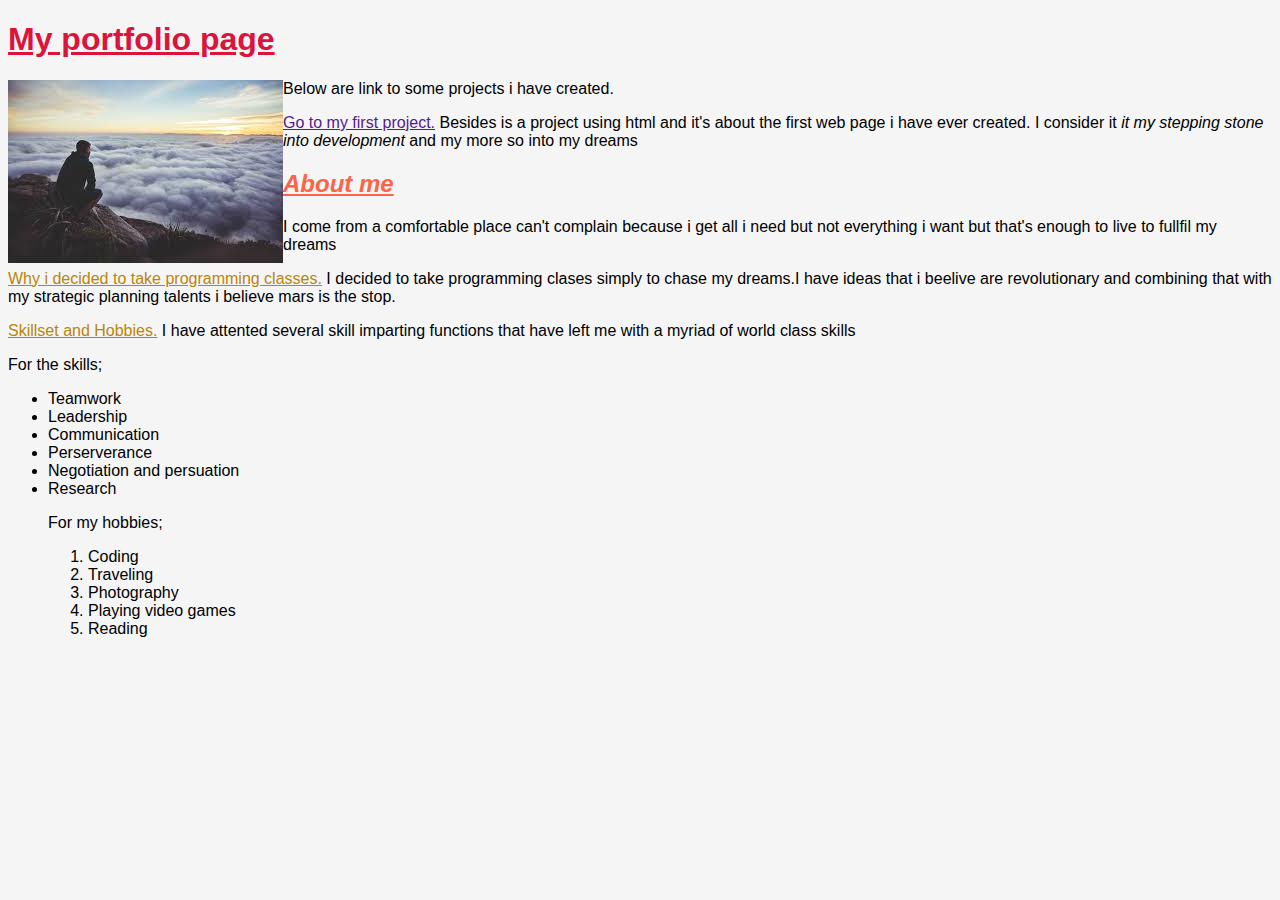
==== index.html @ ae9ab3f2 "Rename first-ip to index.html" ====
<!DOCTYPE html>
<html>
    <head>
        <link rel="stylesheet" href="./css/styles.css" type="text/css">
        <title>
                Jesse Mutua.    
        </title>
    </head>
    <body>
        <h1>
           <u>My portfolio page</u>
        </h1>
            <img src ="visionary.jpeg"  

        
         <h2 style="color: blueviolet;">
                

         </h2>
         <P>
                Below are link to some projects i have created.
         </p>
           <a href=""https://github.com/jessemutua/my-first-webpage.git>Go to my 
                first project.</a>

                Besides is a project using html and it's about the first web page i have ever created.
                I consider it <em>it my stepping stone into development</em> and my more so into my dreams

           <a href=""></a>
       
            <h2 class="important">
                <u>About me</u>
                
            </h2>
            <p div class="me">
                I come from a comfortable place can't complain because i get all 
                i need but not everything i want but that's enough to live to fullfil my dreams
            
            </div>
            </p>
         <p>
            <u style="color: darkgoldenrod;">Why i decided to take programming classes.</u>
                I decided to take programming clases simply to <span style="font-family: 'Trebuchet MS', 'Lucida Sans Unicode', 'Lucida Grande', 'Lucida Sans', Arial, sans-serif;">
                chase my dreams</span>.I have ideas that i beelive are revolutionary
                and combining that with my strategic planning talents i believe
                mars is the stop.
                
         </P>
         <p style="margin-right: auto;"><u style="color: darkgoldenrod;">Skillset and Hobbies.</u>
            I have attented several skill imparting functions that have left me with a myriad of world class
            skills
            <p> 
                For the skills;
                <ul style="text-align: left">
                    <li>Teamwork</li>
                    <li>Leadership</li>
                    <li>Communication</li>
                    <li>Perserverance</li>
                    <li>Negotiation and persuation</li>  
                    <li>Research</li>
                        
            </p>
            <p>
                For my hobbies;
                <ol>
                    <li>Coding</li>
                    <li>Traveling</li>
                    <li>Photography</li>
                    <li>Playing video games</li>
                    <li>Reading</li>
                
                
                </ol>

            </p>
         </p>  
    </body>
</html>
---- css/styles.css ----
h1{
    color: crimson;
}
body{
    background-color: whitesmoke;
    font-family: 'Franklin Gothic Medium', 'Arial Narrow', Arial, sans-serif;
    border: darkred;

}
.important{
    font-style: italic;
    color: tomato;
}
.me{
    font-family: sans-serif;
}
img{
    float: left;
}
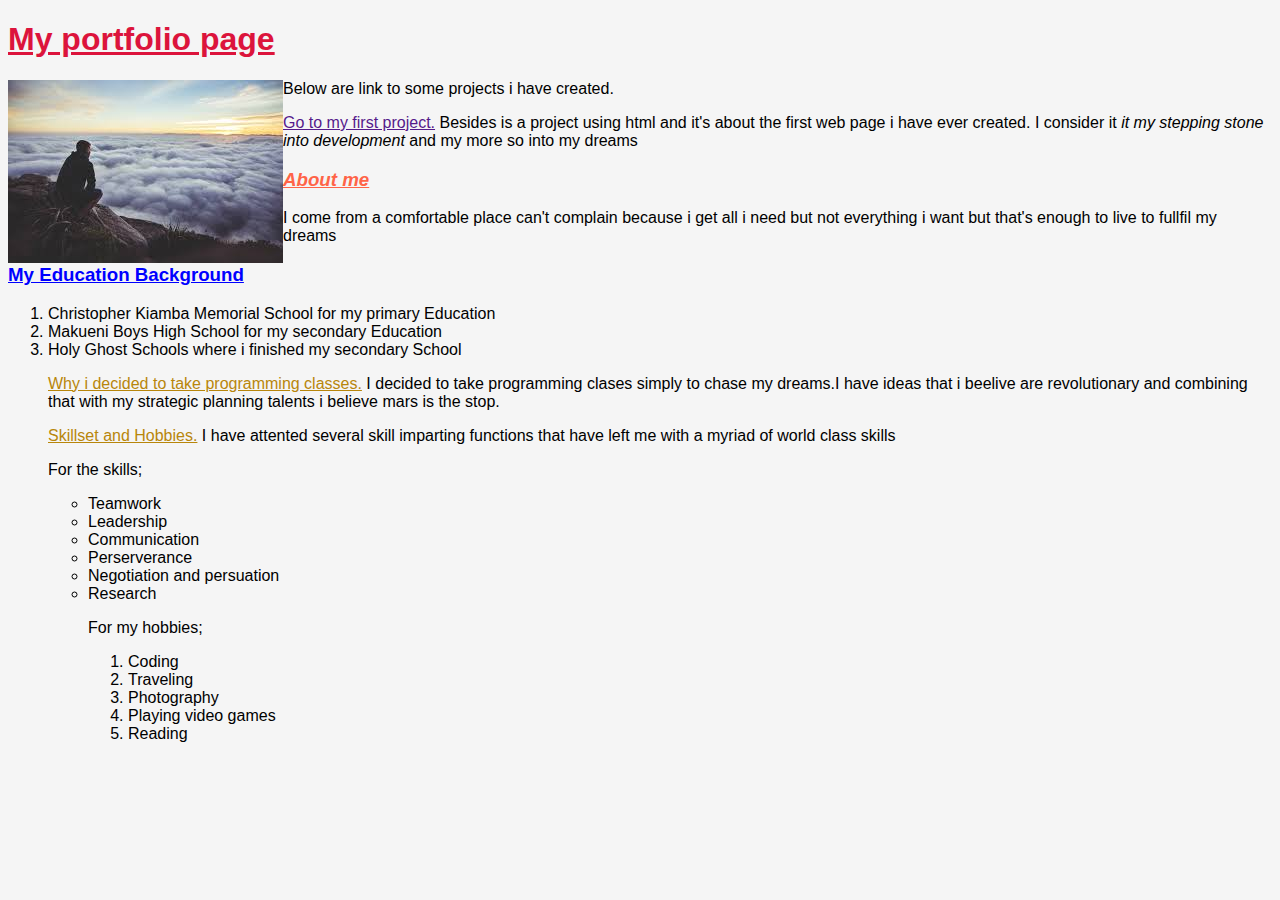
==== commit 7b4ac590: "Modified the html document" ====
--- a/index.html
+++ b/index.html
@@ -13,13 +13,13 @@
             <img src ="visionary.jpeg"  
 
         
-         <h2 style="color: blueviolet;">
+        <h2 style="color: blueviolet;">
                 
 
-         </h2>
-         <P>
+        </h2>
+        <P>
                 Below are link to some projects i have created.
-         </p>
+        </p>
            <a href=""https://github.com/jessemutua/my-first-webpage.git>Go to my 
                 first project.</a>
 
@@ -28,16 +28,26 @@
 
            <a href=""></a>
        
-            <h2 class="important">
+            <h3 class="important">
                 <u>About me</u>
                 
-            </h2>
+            </h3>
             <p div class="me">
                 I come from a comfortable place can't complain because i get all 
                 i need but not everything i want but that's enough to live to fullfil my dreams
             
             </div>
-            </p>
+            <h3 style="color: blue;">
+                <u>My Education Background</u>
+            </h3>                                                                              
+               <ol>
+                  <li>Christopher Kiamba Memorial School for my primary Education</li>
+                  <li>Makueni Boys High School for my secondary Education</li>
+                  <li>Holy Ghost Schools where i finished my secondary School</li>
+               </0l>  
+
+        </p>
+
          <p>
             <u style="color: darkgoldenrod;">Why i decided to take programming classes.</u>
                 I decided to take programming clases simply to <span style="font-family: 'Trebuchet MS', 'Lucida Sans Unicode', 'Lucida Grande', 'Lucida Sans', Arial, sans-serif;">
